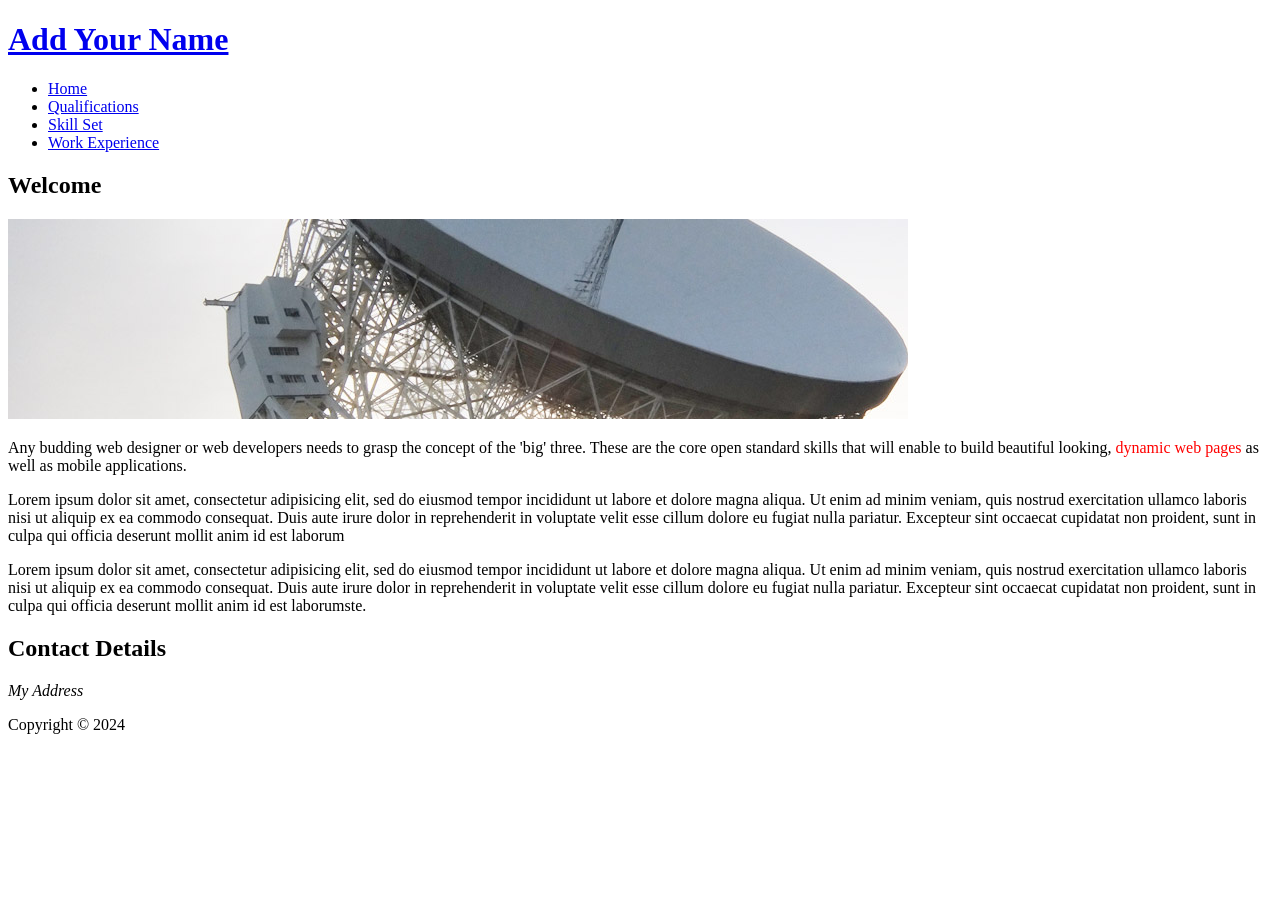
==== Week2/index.html @ 5b98e665 "start" ====
<!DOCTYPE html>
<html>
  <head>
    <meta charset="utf-8" />
    <title>Your Name :: About Me</title>
  </head>
  <body>
    <div class="container">
      <div class="header">
        <div class="logo">
          <h1><a href="#">Add Your Name</a></h1>
        </div>
        <nav>
          <ul>
            <li><a href="index.html">Home</a></li>
            <li><a href="qualifications.html">Qualifications</a></li>
            <li><a href="skill-set.html">Skill Set</a></li>
            <li><a href="work-experience.html">Work Experience</a></li>
          </ul>
        </nav>
      </div>
      <div class="content">
        <div class="section">
          <h2>Welcome</h2>
          <p>
            <img
              src="images/dishOne.jpg"
              alt="Big Dish"
              width="900"
              height="200"
            />
          </p>
          <p class="firstPara">
            Any budding web designer or web developers needs to grasp the
            concept of the 'big' three. These are the core open standard skills
            that will enable to build beautiful looking,
            <span style="color: #ff0000">dynamic web pages</span> as well as
            mobile applications.
          </p>
          <p>
            Lorem ipsum dolor sit amet, consectetur adipisicing elit, sed do
            eiusmod tempor incididunt ut labore et dolore magna aliqua. Ut enim
            ad minim veniam, quis nostrud exercitation ullamco laboris nisi ut
            aliquip ex ea commodo consequat. Duis aute irure dolor in
            reprehenderit in voluptate velit esse cillum dolore eu fugiat nulla
            pariatur. Excepteur sint occaecat cupidatat non proident, sunt in
            culpa qui officia deserunt mollit anim id est laborum
          </p>
          <p>
            Lorem ipsum dolor sit amet, consectetur adipisicing elit, sed do
            eiusmod tempor incididunt ut labore et dolore magna aliqua. Ut enim
            ad minim veniam, quis nostrud exercitation ullamco laboris nisi ut
            aliquip ex ea commodo consequat. Duis aute irure dolor in
            reprehenderit in voluptate velit esse cillum dolore eu fugiat nulla
            pariatur. Excepteur sint occaecat cupidatat non proident, sunt in
            culpa qui officia deserunt mollit anim id est laborumste.
          </p>
        </div>
        <div class="sidebar">
          <h2>Contact Details</h2>
          <address>My Address</address>
        </div>
      </div>
      <div id="footer">
        <p>Copyright &copy; 2024</p>
      </div>
    </div>
  </body>
</html>
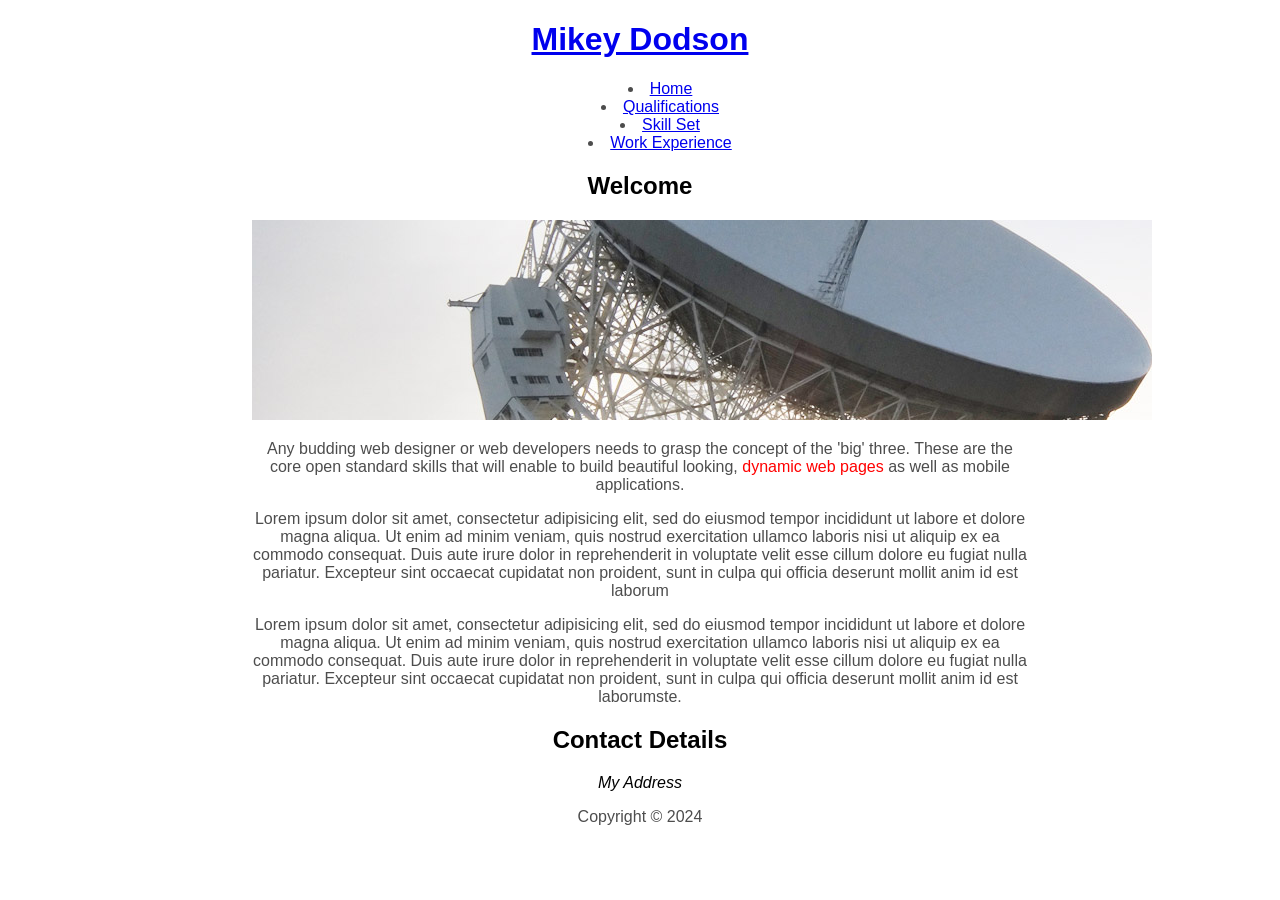
==== commit 1a8ac7d0: "upgrade1" ====
--- a/Week2/index.html
+++ b/Week2/index.html
@@ -2,13 +2,14 @@
 <html>
   <head>
     <meta charset="utf-8" />
-    <title>Your Name :: About Me</title>
+    <link href = "styles/main.css" rel="stylesheet" ></link>
+    <title>Mikey Dodson :: About Me</title>
   </head>
   <body>
     <div class="container">
       <div class="header">
         <div class="logo">
-          <h1><a href="#">Add Your Name</a></h1>
+          <h1><a href="#">Mikey Dodson</a></h1>
         </div>
         <nav>
           <ul>
@@ -23,7 +24,7 @@
         <div class="section">
           <h2>Welcome</h2>
           <p>
-            <img
+            <img class="dishimg"
               src="images/dishOne.jpg"
               alt="Big Dish"
               width="900"
--- a/Week2/styles/main.css
+++ b/Week2/styles/main.css
@@ -0,0 +1,29 @@
+h1,h2,h3,address{
+    color: black;
+    font-family:'Franklin Gothic Medium', 'Arial Narrow', Arial, sans-serif;
+    text-align: center;
+}
+table{ 
+    width: 50%; /* Set a width for the table */ 
+    margin: 0 auto; /* Center the table horizontally */ 
+    border-collapse: collapse; /* Optional: for better styling */ 
+}   
+div{ 
+    width: 85%;  
+    margin: 0 auto; 
+    border-collapse: collapse; 
+}     
+ 
+p,tr{
+    color: rgba(77, 77, 77);
+    font-family:'Franklin Gothic Medium', 'Arial Narrow', Arial, sans-serif;
+    text-align: center;
+}
+
+li{
+    color: rgba(77, 77, 77);
+    font-family:'Franklin Gothic Medium', 'Arial Narrow', Arial, sans-serif;
+    text-align: center;
+    vertical-align: text-top;
+    list-style-position: inside;
+}
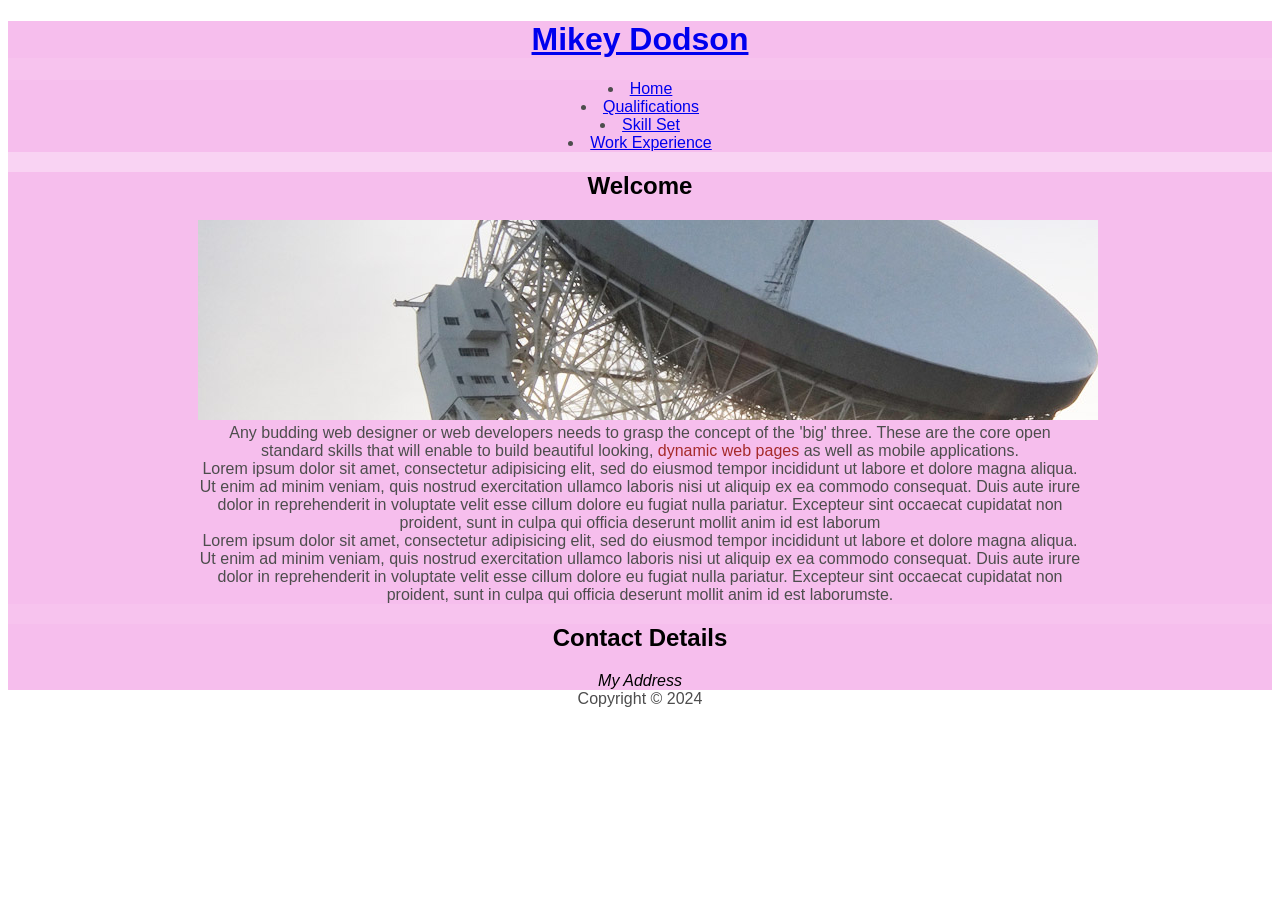
==== commit fb4fe435: "ff" ====
--- a/Week2/index.html
+++ b/Week2/index.html
@@ -12,11 +12,14 @@
           <h1><a href="#">Mikey Dodson</a></h1>
         </div>
         <nav>
-          <ul>
-            <li><a href="index.html">Home</a></li>
-            <li><a href="qualifications.html">Qualifications</a></li>
-            <li><a href="skill-set.html">Skill Set</a></li>
-            <li><a href="work-experience.html">Work Experience</a></li>
+          <div class="qualifications">
+            <ul>
+            
+              <li><a href="index.html">Home</a></li>
+              <li><a href="qualifications.html">Qualifications</a></li>
+              <li><a href="skill-set.html">Skill Set</a></li>
+              <li><a href="work-experience.html">Work Experience</a></li>
+            </div>
           </ul>
         </nav>
       </div>
@@ -35,7 +38,7 @@
             Any budding web designer or web developers needs to grasp the
             concept of the 'big' three. These are the core open standard skills
             that will enable to build beautiful looking,
-            <span style="color: #ff0000">dynamic web pages</span> as well as
+            <span>dynamic web pages</span> as well as
             mobile applications.
           </p>
           <p>
@@ -47,6 +50,7 @@
             pariatur. Excepteur sint occaecat cupidatat non proident, sunt in
             culpa qui officia deserunt mollit anim id est laborum
           </p>
+          
           <p>
             Lorem ipsum dolor sit amet, consectetur adipisicing elit, sed do
             eiusmod tempor incididunt ut labore et dolore magna aliqua. Ut enim
--- a/Week2/styles/main.css
+++ b/Week2/styles/main.css
@@ -9,15 +9,26 @@
     border-collapse: collapse; /* Optional: for better styling */ 
 }   
 div{ 
-    width: 85%;  
+    width: 100%;  
     margin: 0 auto; 
     border-collapse: collapse; 
+    background-color: rgba(246, 188, 236, 0.648);
 }     
- 
+.qualifications{
+    width: 100%;  
+    margin: 0 auto; 
+    border-collapse: collapse;
+    padding-left: 0px;
+  
+} 
 p,tr{
     color: rgba(77, 77, 77);
     font-family:'Franklin Gothic Medium', 'Arial Narrow', Arial, sans-serif;
     text-align: center;
+      width: 70%;  
+    margin: 0 auto; 
+    border-collapse: collapse;
+    padding-left: 0px; 
 }
 
 li{
@@ -26,4 +37,20 @@
     text-align: center;
     vertical-align: text-top;
     list-style-position: inside;
+    
+}
+ul{
+    margin: 0;
+    padding: 0px;
+}
+span{
+    color: brown;
+}
+
+#footer{
+       width: 100%;  
+    background-color: rgb(255, 255, 255);
+}
+body{
+    background-image:url("images/forest.jpg");
 }
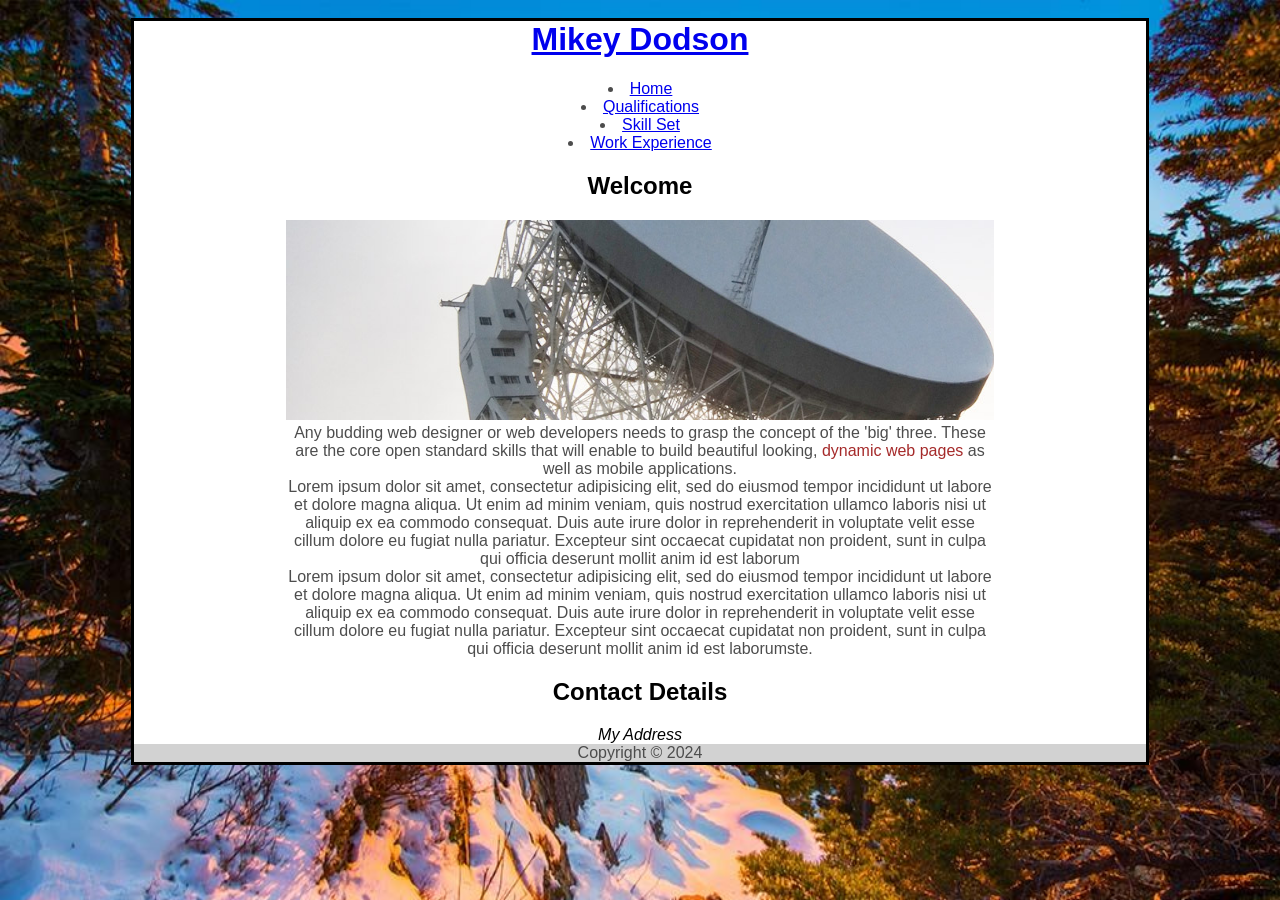
==== commit 48bcf90c: "added profile photo" ====
--- a/Week2/index.html
+++ b/Week2/index.html
@@ -9,7 +9,7 @@
     <div class="container">
       <div class="header">
         <div class="logo">
-          <h1><a href="#">Mikey Dodson</a></h1>
+          <h1><a href="mikey.html">Mikey Dodson</a></h1>
         </div>
         <nav>
           <div class="qualifications">
--- a/Week2/styles/main.css
+++ b/Week2/styles/main.css
@@ -2,6 +2,10 @@
     color: black;
     font-family:'Franklin Gothic Medium', 'Arial Narrow', Arial, sans-serif;
     text-align: center;
+}
+dt{
+     color: black;
+     font-weight:bold;
 }
 table{ 
     width: 50%; /* Set a width for the table */ 
@@ -12,7 +16,7 @@
     width: 100%;  
     margin: 0 auto; 
     border-collapse: collapse; 
-    background-color: rgba(246, 188, 236, 0.648);
+    background-color: rgb(255, 255, 255);
 }     
 .qualifications{
     width: 100%;  
@@ -49,8 +53,26 @@
 
 #footer{
        width: 100%;  
-    background-color: rgb(255, 255, 255);
+    background-color: rgb(210, 210, 210);
 }
 body{
-    background-image:url("images/forest.jpg");
+    background-image: url(/Week2/images/forest.jpg);
+    background-size: cover;
+    background-repeat: no-repeat;
+}
+.container{
+    width: 80%;
+    outline: solid;
+    outline-width: 3px;
+    outline-color: black;
+}
+img{
+    width: 100%;
+}
+.ProfilePhoto{
+    width: 30%;
+    height: 30%;
+      outline: solid;
+    outline-width: 3px;
+    outline-color: black;
 }
